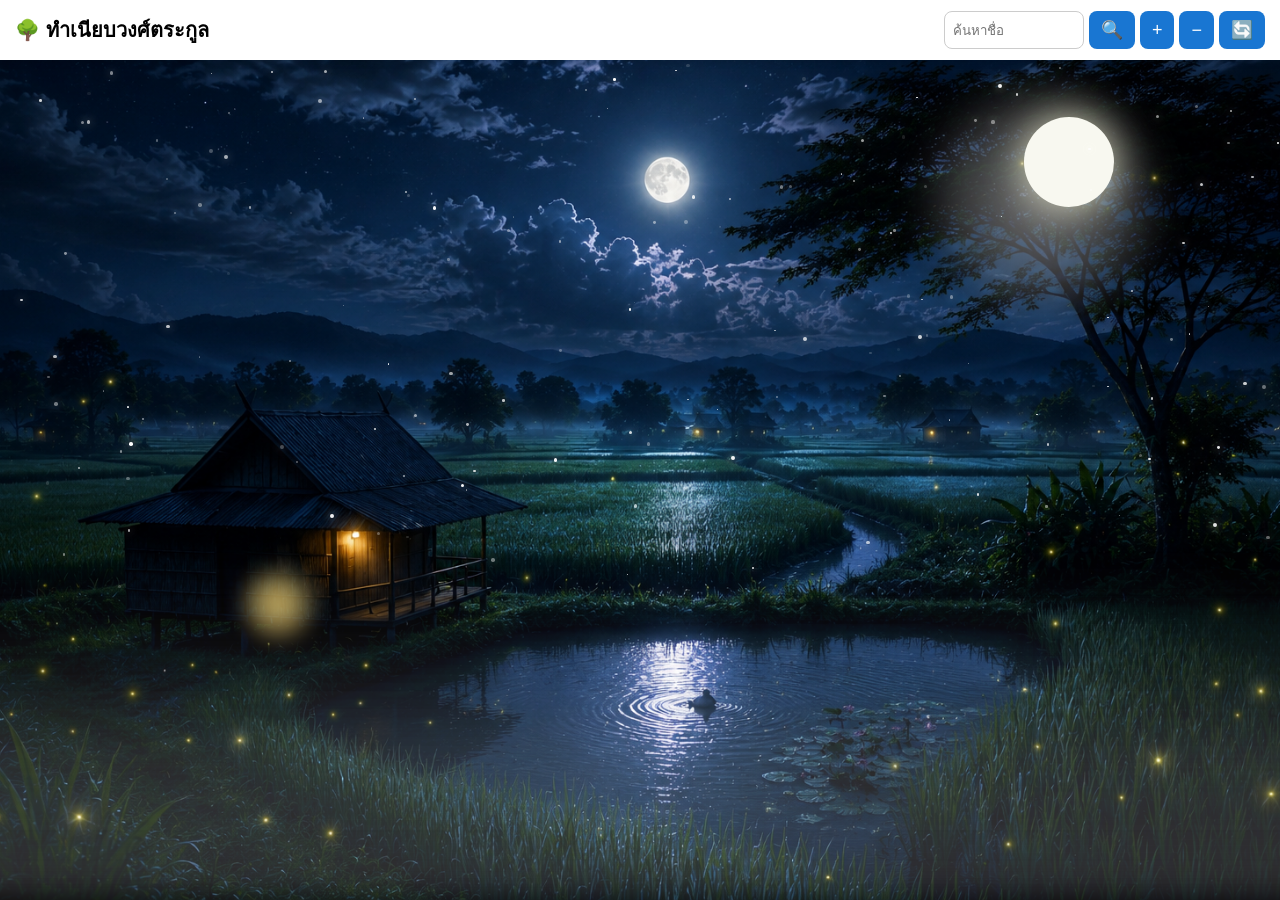
==== index.html @ dfb63a3c "Update index.html" ====
<!DOCTYPE html>  <html lang="th">  
<head>  
<meta charset="UTF-8">  
<meta name="viewport" content="width=device-width, initial-scale=1.0">  
<title>ทำเนียบวงศ์ตระกูล</title>  <style>  
*{  
    box-sizing:border-box;  
}  
  
body{  
    margin:0;  
    font-family:Tahoma,sans-serif;  
    background:#f5f5f5;  
}  
  
header{  
    position:fixed;  
    top:0;  
    left:0;  
    right:0;  
    height:60px;  
  
    display:flex;  
    align-items:center;  
    justify-content:space-between;  
  
    padding:10px 15px;  
  
    background:#ffffff;  
    box-shadow:0 2px 8px rgba(0,0,0,.1);  
  
    z-index:999;  
}  
  
header h2{  
    margin:0;  
    font-size:20px;  
}  
  
.toolbar{  
    display:flex;  
    gap:5px;  
}  
  
.toolbar button{  
    padding:8px 12px;  
    border:none;  
    border-radius:8px;  
    background:#1976d2;  
    color:white;  
    font-size:18px;  
}  
  
.toolbar button:active{  
    transform:scale(.95);  
}  
  
#searchBox{  
    width:140px;  
    padding:8px;  
    border:1px solid #ccc;  
    border-radius:8px;  
}  
  
#viewport{  
    margin-top:60px;  
  
    width:100%;  
    height:calc(100vh - 60px);  
  
    overflow:hidden;  
    touch-action:none;  
  
    background:transparent;
}  
  
#canvas{

    position:relative;

    min-width:100%;
    min-height:100%;

    transform-origin:0 0;

}
  
.person{  
    position:absolute;  
    text-align:center;  
}  
  
.circle{  
    width:90px;  
    height:90px;  
  
    border-radius:50%;  
  
    display:flex;  
    align-items:center;  
    justify-content:center;  
  
    color:white;  
    font-size:42px;  
  
    box-shadow:0 2px 6px rgba(0,0,0,.25);  
}  
  
.male{  
    background:#2196F3;  
}  
  
.female{  
    background:#E91E63;  
}  
  
.person-name{  
    margin-top:6px;  
    font-size:16px;  
    white-space:nowrap;  
}  
  
.heart{  
    position:absolute;  
  
    font-size:32px;  
}  
  
.line{  
    position:absolute;  
    background:#666;  
}  
  
.highlight .circle{  
    border:5px solid gold;  
}  
  
@media (max-width:600px){  
  
    header h2{  
        font-size:16px;  
    }  
  
    #searchBox{  
        width:100px;  
    }  
  
    .circle{  
        width:80px;  
        height:80px;  
        font-size:36px;  
    }  
}  
</style>  </head>  <body>  <header>  <h2>🌳 ทำเนียบวงศ์ตระกูล</h2>  

<div class="toolbar">  

    <input  
        type="text"  
        id="searchBox"  
        placeholder="ค้นหาชื่อ">  

    <button onclick="searchPerson()">  
        🔍  
    </button>  

    <button onclick="zoom(1.2)">  
        +  
    </button>  

    <button onclick="zoom(0.8)">  
        −  
    </button>  

    <button onclick="resetView()">  
        🔄  
    </button>  

</div>

</header>  <div id="viewport">  <div id="canvas"></div>

</div>  
    <script src="people.js"></script>
<script src="family.js"></script>
<script src="layout.js"></script>
<script src="tree.js"></script>
<script src="draw.js"></script>
<script src="background.js"></script>
    
<script>
//แสดงรายละเอียด  
function showPopup(person){  document.getElementById("personPopup").style.display = "flex";  

document.getElementById("popName").innerText =  
    "👤 " + person.name;  

document.getElementById("popGender").innerText =  
    "เพศ: " + (person.gender || "-");  

const father = people[person.father]?.name || "-";  
const mother = people[person.mother]?.name || "-";  

document.getElementById("popParent").innerText =  
    "พ่อ: " + father + " / แม่: " + mother;  

const spouse = people[person.spoues]?.name || "-";  

document.getElementById("popSpouse").innerText =  
    "คู่สมรส: " + spouse;  

const children = Object.values(people)  
    .filter(p =>  
        p.father == person.id ||  
        p.mother == person.id  
    )  
    .map(p => p.name)  
    .join(", ") || "-";  

document.getElementById("popChildren").innerText =  
    "ลูก: " + children;

}

function closePopup(){
document.getElementById("personPopup").style.display = "none";
}

//ดึงข้อมูลจาก GitHub
//const DATA_URL = "data.csv";

//ดึงข้อมูลจากGoogle
const DATA_URL =
"https://docs.google.com/spreadsheets/d/e/2PACX-1vRSlNovE5Trf1x5aKnKd5aA8htogPXgQb5RYmF-Sa0c3AZwHi3Z0Ggr4SuH_guOPhGzOFh87NYmqUbs/pub?output=csv";

const canvas = document.getElementById("canvas");
const viewport = document.getElementById("viewport");

let scale = 1;
let offsetX = 0;
let offsetY = 0;
    
let canvasWidth = 0;
let canvasHeight = 0;
    
let people = {};
let peopleList = [];
let positions = {};
let families = [];

function applyTransform(){
    canvas.style.transform =
        `translate(${offsetX}px, ${offsetY}px) scale(${scale})`;
}
    function resizeCanvas(){

    canvas.style.width =
        (canvasWidth + 400) + "px";

    canvas.style.height =
        (canvasHeight + 400) + "px";

    }
    
function zoom(factor){
scale *= factor;

if(scale < 0.3) scale = 0.3;  
if(scale > 3) scale = 3;  

applyTransform();

}

function resetView(){
scale = 1;
offsetX = 0;
offsetY = 0;

applyTransform();

}

async function loadData(){

try{  

    const response = await fetch(DATA_URL);  

    const csv = await response.text();  

    parseCSV(csv);  

    buildPeople();  
buildFamilies();
    buildFamilyLevels();
    drawTree();  

}catch(error){

    alert(error.name + "\n\n" + error.message);

}
}

function parseCSV(csv){

const lines =  
    csv.trim().split(/\r?\n/);  

const headers =  
    lines[0].split(",");  

peopleList = [];  

for(let i=1;i<lines.length;i++){  

    const cols =  
        lines[i].split(",");  

    let row = {};  

    headers.forEach((h,index)=>{  

        row[h.trim()] =  
            (cols[index] || "").trim();  

    });  

    peopleList.push(row);  
}

}

function buildPeople(){

people = {};  

peopleList.forEach(person=>{  

    people[person.id] = person;  

});

}

function searchPerson(){

const keyword =  
    document.getElementById("searchBox")  
    .value  
    .trim();  

if(!keyword) return;  

document  
    .querySelectorAll(".person")  
    .forEach(el=>{  
        el.classList.remove("highlight");  
    });  

const person =  
    Object.values(people).find(  
        p => p.name === keyword  
    );  

if(!person){  

    alert("ไม่พบชื่อ " + keyword);  

    return;  
}  

const el =  
    document.getElementById(  
        "person-" + person.id  
    );  

if(!el) return;  

el.classList.add("highlight");  

const left =  
    parseInt(el.style.left);  

const top =  
    parseInt(el.style.top);  

offsetX =  
    -(left - 300);  

offsetY =  
    -(top - 200);  

applyTransform();

}

/* ระบบลากผัง */

let dragging = false;
let startX = 0;
let startY = 0;

viewport.addEventListener("pointerdown",e=>{

dragging = true;  

startX = e.clientX;  

startY = e.clientY;

});

viewport.addEventListener("pointermove",e=>{

if(!dragging) return;  

offsetX +=  
    e.clientX - startX;  

offsetY +=  
    e.clientY - startY;  

startX = e.clientX;  
startY = e.clientY;  

applyTransform();

});

viewport.addEventListener("pointerup",()=>{

dragging = false;

});

viewport.addEventListener("pointerleave",()=>{

dragging = false;

});
/* ===== Pinch Zoom สำหรับมือถือ ===== */

let initialPinchDistance = null;
let initialScale = 1;

function getDistance(touch1, touch2){
const dx = touch2.clientX - touch1.clientX;
const dy = touch2.clientY - touch1.clientY;

return Math.sqrt(dx * dx + dy * dy);

}

viewport.addEventListener("touchstart", (e) => {

if(e.touches.length === 2){  
     dragging = false;  
    initialPinchDistance =  
        getDistance(  
            e.touches[0],  
            e.touches[1]  
        );  

    initialScale = scale;  
}

}, { passive: false });

viewport.addEventListener("touchmove", (e) => {

if(e.touches.length === 2){  
        dragging = false;  
    e.preventDefault();  

    const currentDistance =  
        getDistance(  
            e.touches[0],  
            e.touches[1]  
        );  

    if(initialPinchDistance){  

        scale =  
            initialScale *  
            (currentDistance / initialPinchDistance);  

        if(scale < 0.3) scale = 0.3;  
        if(scale > 3) scale = 3;  

        applyTransform();  
    }  
}

}, { passive: false });

viewport.addEventListener("touchend", () => {

initialPinchDistance = null;

});

/* โหลดข้อมูล */

loadData();
//กดดูรายละเอียด
</script>

<div id="personPopup" style="  
    position:fixed;  
    top:0;  
    left:0;  
    right:0;  
    bottom:0;  
    background:rgba(0,0,0,0.5);  
    display:none;  
    justify-content:center;  
    align-items:center;  
    z-index:9999;  
">  
    <div style="  
        background:white;  
        padding:20px;  
        border-radius:12px;  
        width:300px;  
    ">  
        <h3 id="popName"></h3>  
        <p id="popGender"></p>  
        <p id="popParent"></p>  
        <p id="popSpouse"></p>  
        <p id="popChildren"></p>  <button onclick="closePopup()">ปิด</button>  
</div>

</div>  
</body>  
</html>
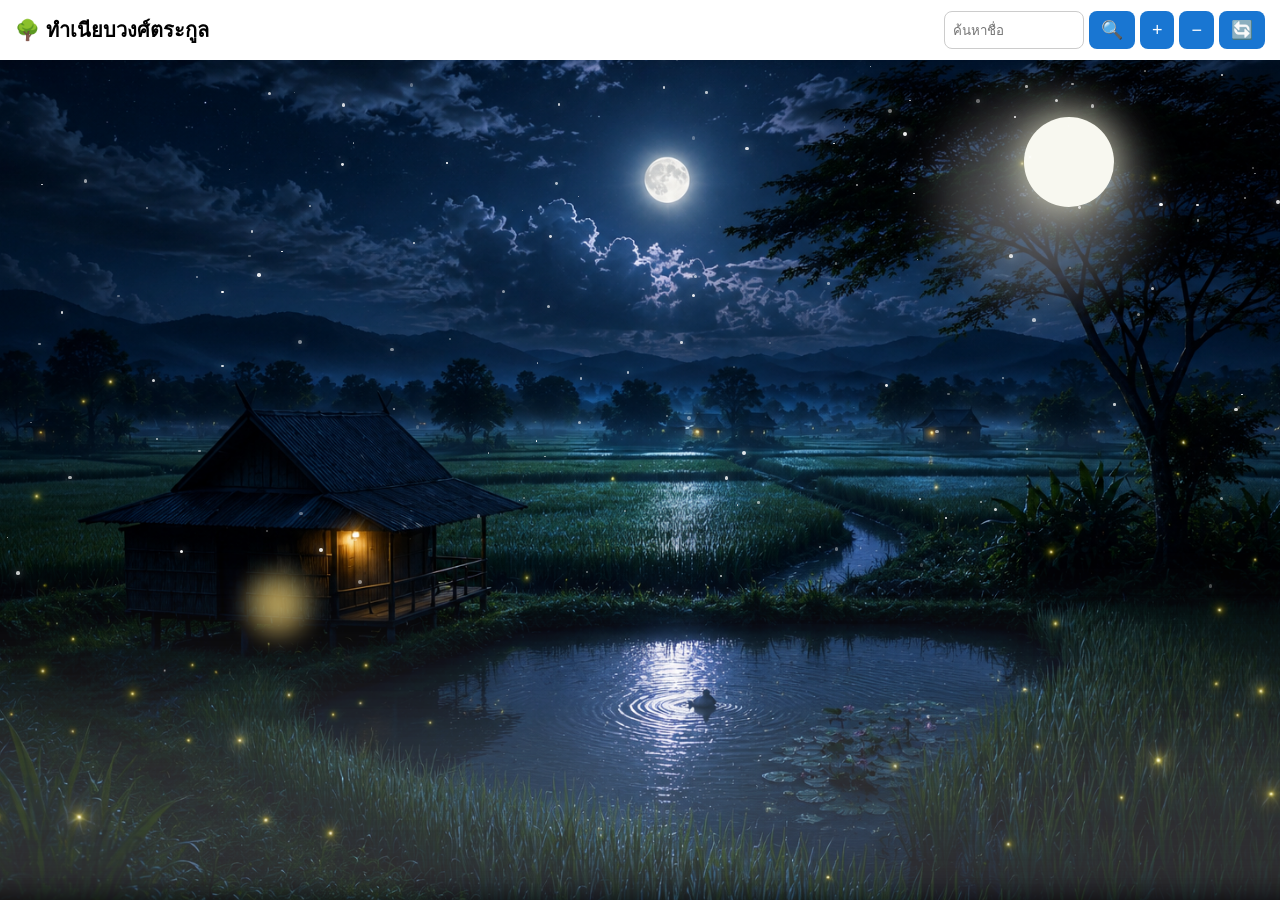
==== commit 308f1b9f: "Update index.html" ====
--- a/index.html
+++ b/index.html
@@ -246,7 +246,6 @@
 let people = {};
 let peopleList = [];
 let positions = {};
-let families = [];
 
 function applyTransform(){
     canvas.style.transform =
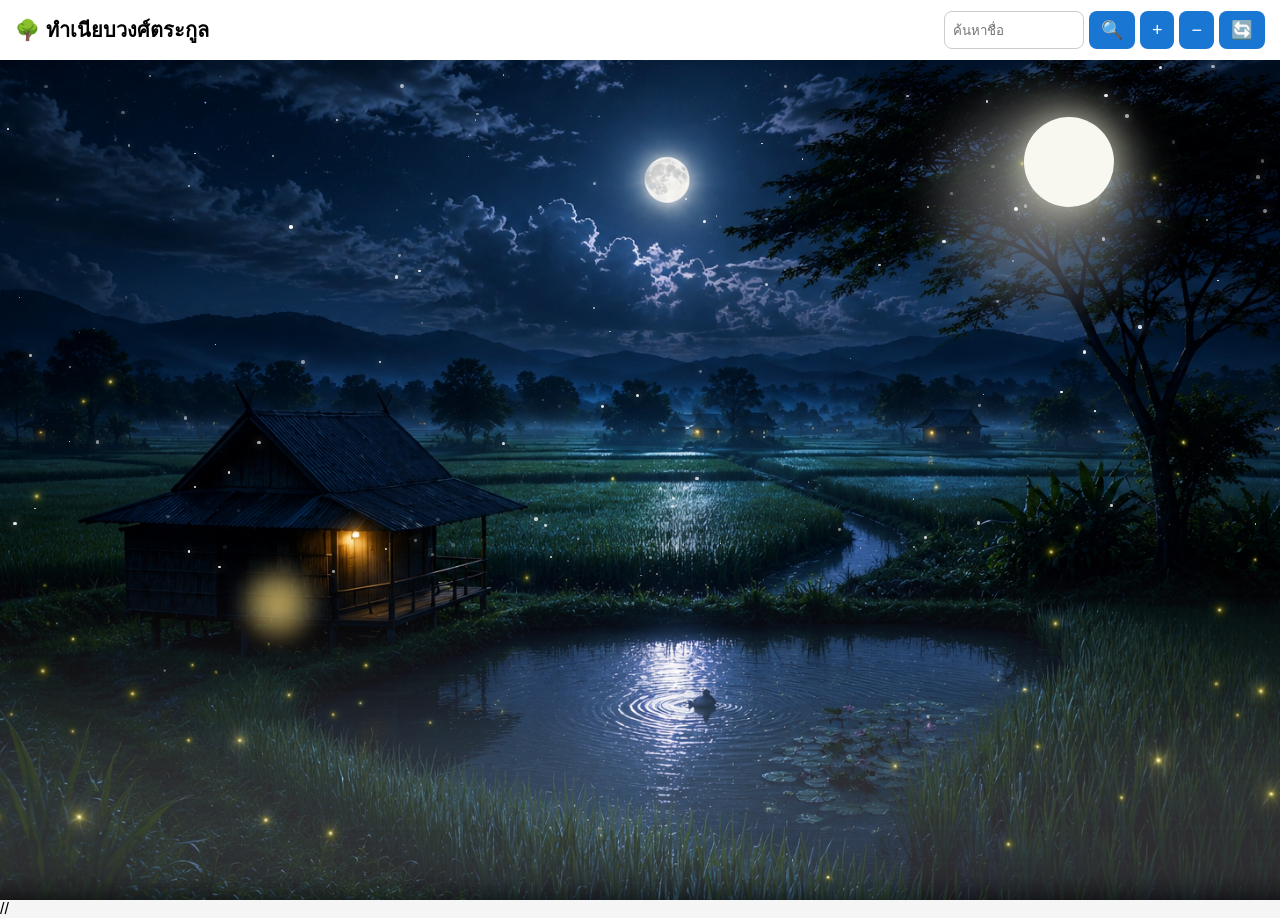
==== commit 6689d651: "Update index.html" ====
--- a/index.html
+++ b/index.html
@@ -186,7 +186,7 @@
 <script src="layout.js"></script>
 <script src="tree.js"></script>
 <script src="draw.js"></script>
-<script src="background.js"></script>
+//<script src="background.js"></script>
     
 <script>
 //แสดงรายละเอียด  
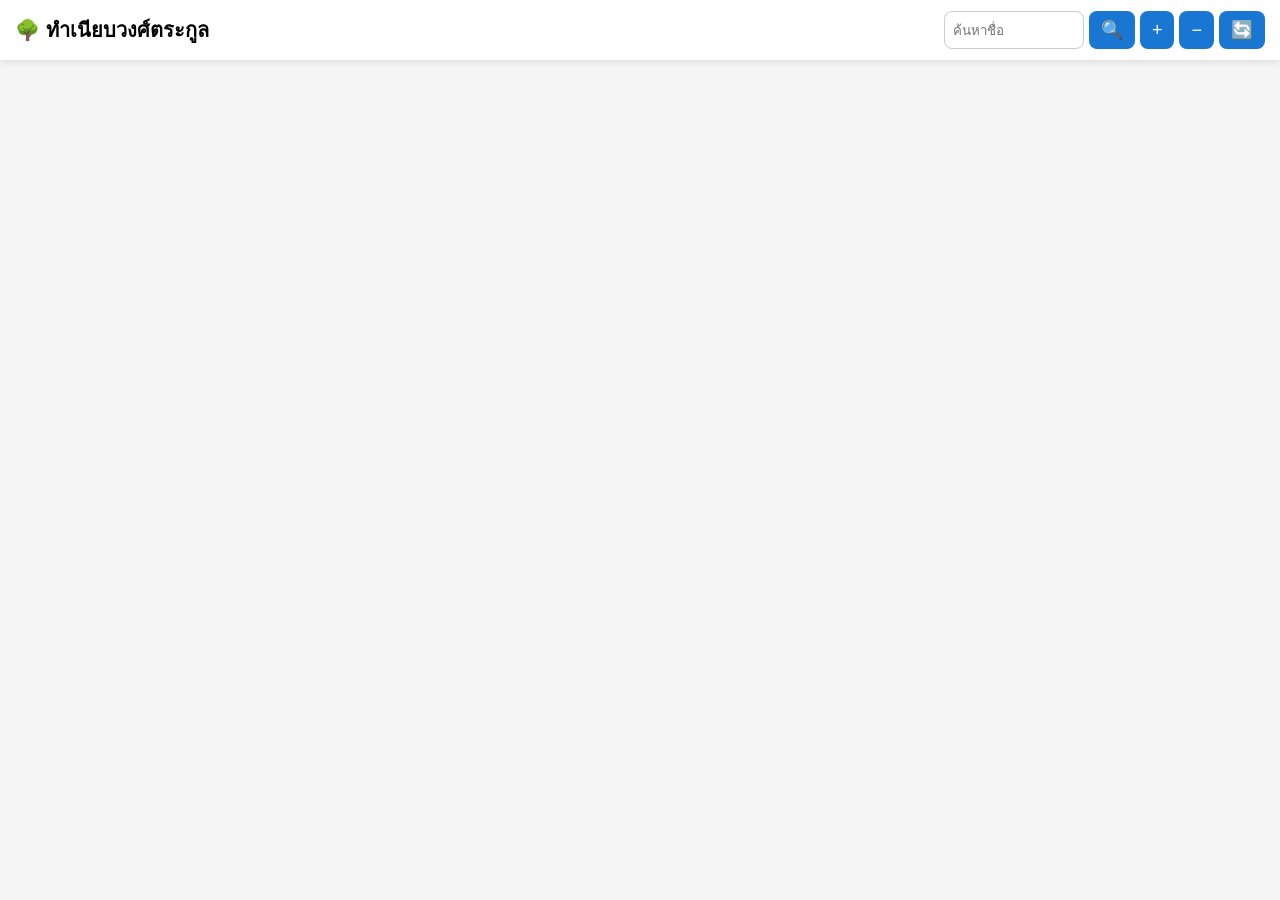
==== commit 93d2ff47: "Update index.html" ====
--- a/index.html
+++ b/index.html
@@ -186,7 +186,7 @@
 <script src="layout.js"></script>
 <script src="tree.js"></script>
 <script src="draw.js"></script>
-//<script src="background.js"></script>
+<script src="background1.js"></script>
     
 <script>
 //แสดงรายละเอียด  
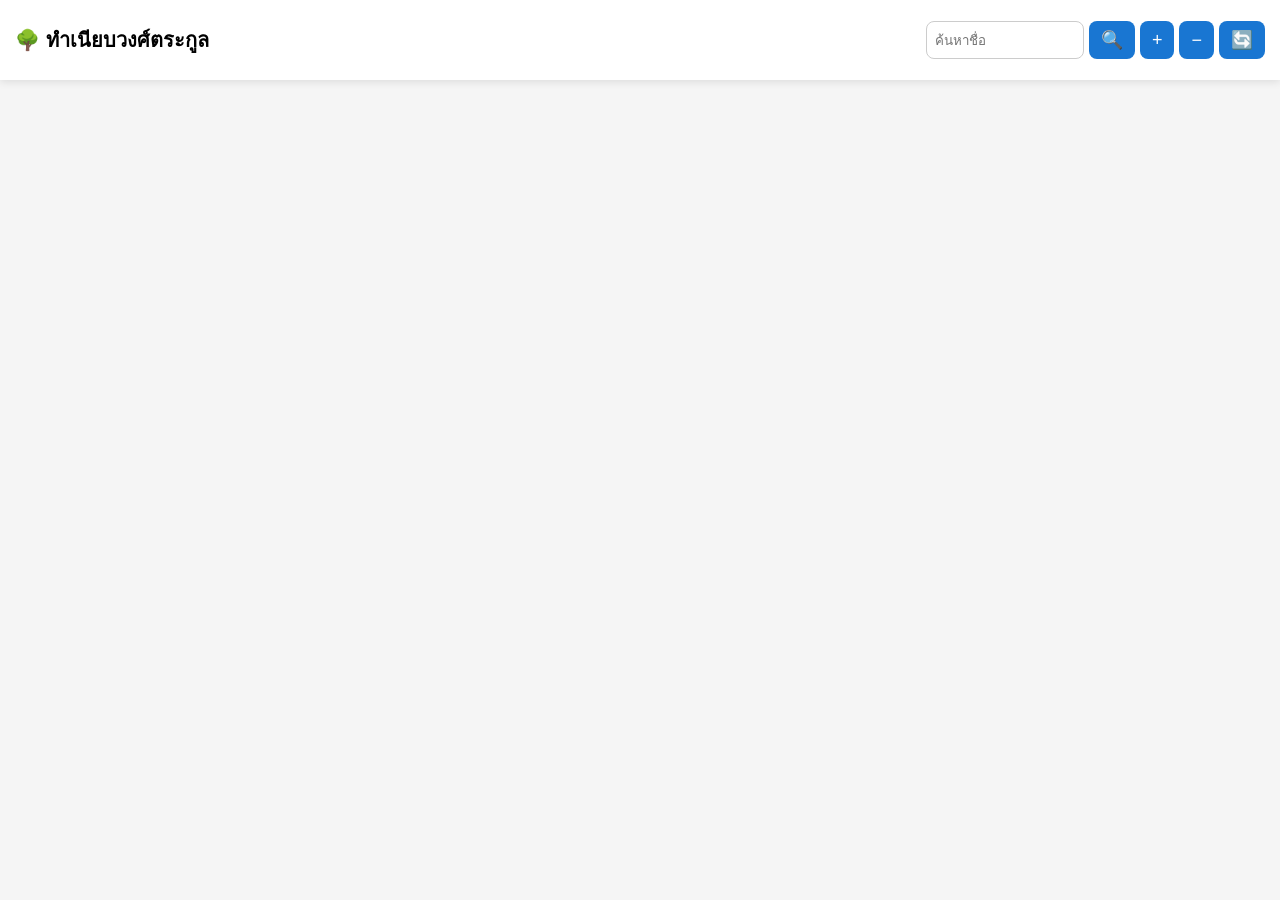
==== commit 084a896f: "Update index.html" ====
--- a/index.html
+++ b/index.html
@@ -1,237 +1,128 @@
-<!DOCTYPE html>  <html lang="th">  
+<!DOCTYPE html>  
+<html lang="th">  
 <head>  
 <meta charset="UTF-8">  
 <meta name="viewport" content="width=device-width, initial-scale=1.0">  
-<title>ทำเนียบวงศ์ตระกูล</title>  <style>  
-*{  
-    box-sizing:border-box;  
-}  
-  
-body{  
-    margin:0;  
-    font-family:Tahoma,sans-serif;  
-    background:#f5f5f5;  
-}  
-  
-header{  
-    position:fixed;  
-    top:0;  
-    left:0;  
-    right:0;  
-    height:60px;  
-  
-    display:flex;  
-    align-items:center;  
-    justify-content:space-between;  
-  
-    padding:10px 15px;  
-  
-    background:#ffffff;  
-    box-shadow:0 2px 8px rgba(0,0,0,.1);  
-  
-    z-index:999;  
-}  
-  
-header h2{  
-    margin:0;  
-    font-size:20px;  
-}  
-  
-.toolbar{  
-    display:flex;  
-    gap:5px;  
-}  
-  
-.toolbar button{  
-    padding:8px 12px;  
-    border:none;  
-    border-radius:8px;  
-    background:#1976d2;  
-    color:white;  
-    font-size:18px;  
-}  
-  
-.toolbar button:active{  
-    transform:scale(.95);  
-}  
-  
-#searchBox{  
-    width:140px;  
-    padding:8px;  
-    border:1px solid #ccc;  
-    border-radius:8px;  
-}  
-  
-#viewport{  
-    margin-top:60px;  
-  
-    width:100%;  
-    height:calc(100vh - 60px);  
-  
-    overflow:hidden;  
-    touch-action:none;  
-  
-    background:transparent;
-}  
-  
-#canvas{
-
-    position:relative;
-
-    min-width:100%;
-    min-height:100%;
-
-    transform-origin:0 0;
-
-}
-  
-.person{  
-    position:absolute;  
-    text-align:center;  
-}  
-  
-.circle{  
-    width:90px;  
-    height:90px;  
-  
-    border-radius:50%;  
-  
-    display:flex;  
-    align-items:center;  
-    justify-content:center;  
-  
-    color:white;  
-    font-size:42px;  
-  
-    box-shadow:0 2px 6px rgba(0,0,0,.25);  
-}  
-  
-.male{  
-    background:#2196F3;  
-}  
-  
-.female{  
-    background:#E91E63;  
-}  
-  
-.person-name{  
-    margin-top:6px;  
-    font-size:16px;  
-    white-space:nowrap;  
-}  
-  
-.heart{  
-    position:absolute;  
-  
-    font-size:32px;  
-}  
-  
-.line{  
-    position:absolute;  
-    background:#666;  
-}  
-  
-.highlight .circle{  
-    border:5px solid gold;  
-}  
-  
-@media (max-width:600px){  
-  
-    header h2{  
-        font-size:16px;  
-    }  
-  
-    #searchBox{  
-        width:100px;  
-    }  
-  
-    .circle{  
-        width:80px;  
-        height:80px;  
-        font-size:36px;  
-    }  
-}  
-</style>  </head>  <body>  <header>  <h2>🌳 ทำเนียบวงศ์ตระกูล</h2>  
-
-<div class="toolbar">  
-
-    <input  
-        type="text"  
-        id="searchBox"  
-        placeholder="ค้นหาชื่อ">  
-
-    <button onclick="searchPerson()">  
-        🔍  
-    </button>  
-
-    <button onclick="zoom(1.2)">  
-        +  
-    </button>  
-
-    <button onclick="zoom(0.8)">  
-        −  
-    </button>  
-
-    <button onclick="resetView()">  
-        🔄  
-    </button>  
+<title>ทำเนียบวงศ์ตระกูล</title>  
+<link rel="stylesheet" href="style.css">
+</head>  
+<body>  
+
+<header>  
+    <h2>🌳 ทำเนียบวงศ์ตระกูล</h2>  
+    <div class="toolbar">  
+        <input type="text" id="searchBox" placeholder="ค้นหาชื่อ">  
+        <button onclick="searchPerson()">🔍</button>  
+        <button onclick="zoom(1.2)">+</button>  
+        <button onclick="zoom(0.8)">−</button>  
+        <button onclick="resetView()">🔄</button>  
+    </div>
+</header>  
+
+<div id="viewport">  
+    <div id="canvas"></div>
+</div>  
+
+<div id="personPopup" style="display:none;">
+
+    <div class="popup-content">
+
+        <div class="popup-header">
+
+            <button
+                class="popup-edit"
+                onclick="openEdit()">
+                ✏️
+            </button>
+
+            <button
+                class="popup-close"
+                onclick="closePopup()">
+                ❌
+            </button>
+
+        </div>
+
+        <div class="popup-photo">
+
+            <img
+                id="popImage"
+                src="img/no-image.png"
+                alt="รูปภาพ">
+
+        </div>
+
+        <h2 id="popName"></h2>
+
+        <div id="popStatus">
+            🟢 มีชีวิต
+        </div>
+
+        <hr>
+
+        <div class="popup-row">
+            <b>🎂 วันเกิด</b><br>
+            <span id="popBirthday">-</span>
+        </div>
+
+        <div class="popup-row">
+            <b>👨 บิดา</b><br>
+            <span id="popFather">-</span>
+        </div>
+
+        <div class="popup-row">
+            <b>👩 มารดา</b><br>
+            <span id="popMother">-</span>
+        </div>
+
+        <div class="popup-row">
+            <b>❤️ คู่สมรส</b><br>
+            <span id="popSpouses">-</span>
+        </div>
+
+        <div class="popup-row">
+            <b>👶 บุตร</b><br>
+            <span id="popChildren">-</span>
+        </div>
+
+        <div class="popup-row">
+            <b>☎️ ติดต่อ</b><br>
+            <span id="popContact">-</span>
+        </div>
+
+        <div
+            class="popup-detail-title"
+            onclick="toggleDetail()">
+
+            📖 รายละเอียด ▼
+
+        </div>
+
+        <div
+            id="popDetailBox"
+            style="display:none;">
+
+            <span id="popDetail">-</span>
+
+        </div>
+
+    </div>
 
 </div>
 
-</header>  <div id="viewport">  <div id="canvas"></div>
-
-</div>  
-    <script src="people.js"></script>
+<!-- เรียกใช้งานสคริปต์ภายนอก -->
+<script src="people.js"></script>
 <script src="family.js"></script>
 <script src="layout.js"></script>
 <script src="tree.js"></script>
 <script src="draw.js"></script>
+<script src="popup.js"></script>
 <script src="background1.js"></script>
     
 <script>
-//แสดงรายละเอียด  
-function showPopup(person){  document.getElementById("personPopup").style.display = "flex";  
-
-document.getElementById("popName").innerText =  
-    "👤 " + person.name;  
-
-document.getElementById("popGender").innerText =  
-    "เพศ: " + (person.gender || "-");  
-
-const father = people[person.father]?.name || "-";  
-const mother = people[person.mother]?.name || "-";  
-
-document.getElementById("popParent").innerText =  
-    "พ่อ: " + father + " / แม่: " + mother;  
-
-const spouse = people[person.spoues]?.name || "-";  
-
-document.getElementById("popSpouse").innerText =  
-    "คู่สมรส: " + spouse;  
-
-const children = Object.values(people)  
-    .filter(p =>  
-        p.father == person.id ||  
-        p.mother == person.id  
-    )  
-    .map(p => p.name)  
-    .join(", ") || "-";  
-
-document.getElementById("popChildren").innerText =  
-    "ลูก: " + children;
-
-}
-
-function closePopup(){
-document.getElementById("personPopup").style.display = "none";
-}
-
-//ดึงข้อมูลจาก GitHub
-//const DATA_URL = "data.csv";
-
-//ดึงข้อมูลจากGoogle
-const DATA_URL =
-"https://docs.google.com/spreadsheets/d/e/2PACX-1vRSlNovE5Trf1x5aKnKd5aA8htogPXgQb5RYmF-Sa0c3AZwHi3Z0Ggr4SuH_guOPhGzOFh87NYmqUbs/pub?output=csv";
+
+//ดึงข้อมูลจาก Google Sheets
+const DATA_URL = "https://docs.google.com/spreadsheets/d/e/2PACX-1vRSlNovE5Trf1x5aKnKd5aA8htogPXgQb5RYmF-Sa0c3AZwHi3Z0Ggr4SuH_guOPhGzOFh87NYmqUbs/pub?output=csv";
 
 const canvas = document.getElementById("canvas");
 const viewport = document.getElementById("viewport");
@@ -248,289 +139,151 @@
 let positions = {};
 
 function applyTransform(){
-    canvas.style.transform =
-        `translate(${offsetX}px, ${offsetY}px) scale(${scale})`;
-}
-    function resizeCanvas(){
-
-    canvas.style.width =
-        (canvasWidth + 400) + "px";
-
-    canvas.style.height =
-        (canvasHeight + 400) + "px";
-
-    }
+    canvas.style.transform = `translate(${offsetX}px, ${offsetY}px) scale(${scale})`;
+}
+
+function resizeCanvas(){
+    canvas.style.width = (canvasWidth + 400) + "px";
+    canvas.style.height = (canvasHeight + 400) + "px";
+}
     
 function zoom(factor){
-scale *= factor;
-
-if(scale < 0.3) scale = 0.3;  
-if(scale > 3) scale = 3;  
-
-applyTransform();
-
+    scale *= factor;
+    if(scale < 0.3) scale = 0.3;  
+    if(scale > 3) scale = 3;  
+    applyTransform();
 }
 
 function resetView(){
-scale = 1;
-offsetX = 0;
-offsetY = 0;
-
-applyTransform();
-
+    scale = 1;
+    offsetX = 0;
+    offsetY = 0;
+    applyTransform();
 }
 
 async function loadData(){
-
-try{  
-
-    const response = await fetch(DATA_URL);  
-
-    const csv = await response.text();  
-
-    parseCSV(csv);  
-
-    buildPeople();  
-buildFamilies();
-    buildFamilyLevels();
-    drawTree();  
-
-}catch(error){
-
-    alert(error.name + "\n\n" + error.message);
-
-}
-}
-
+    try{  
+        const response = await fetch(DATA_URL);  
+        const csv = await response.text();  
+        parseCSV(csv);  
+        buildPeople();  
+        if(typeof buildFamilies === "function") buildFamilies();
+        if(typeof buildFamilyLevels === "function") buildFamilyLevels();
+        if(typeof drawTree === "function") drawTree();  
+    }catch(error){
+        alert(error.name + "\n\n" + error.message);
+    }
+}
+
+// ปรับปรุงการแยกข้อมูลให้ปลอดภัยจากสัญลักษณ์และช่องว่างแถว
 function parseCSV(csv){
-
-const lines =  
-    csv.trim().split(/\r?\n/);  
-
-const headers =  
-    lines[0].split(",");  
-
-peopleList = [];  
-
-for(let i=1;i<lines.length;i++){  
-
-    const cols =  
-        lines[i].split(",");  
-
-    let row = {};  
-
-    headers.forEach((h,index)=>{  
-
-        row[h.trim()] =  
-            (cols[index] || "").trim();  
-
-    });  
-
-    peopleList.push(row);  
-}
-
+    const lines = csv.trim().split(/\r?\n/);  
+    const headers = lines[0].split(",").map(h => h.trim());  
+    peopleList = [];  
+
+    for(let i=1; i<lines.length; i++){  
+        if(!lines[i]) continue;
+        const cols = lines[i].split(",");  
+        let row = {};  
+        headers.forEach((h, index)=>{  
+            row[h] = (cols[index] || "").trim();  
+        });  
+        peopleList.push(row);  
+    }
 }
 
 function buildPeople(){
-
-people = {};  
-
-peopleList.forEach(person=>{  
-
-    people[person.id] = person;  
-
-});
-
+    people = {};  
+    peopleList.forEach(person=>{  
+        people[person.id] = person;  
+    });
 }
 
 function searchPerson(){
-
-const keyword =  
-    document.getElementById("searchBox")  
-    .value  
-    .trim();  
-
-if(!keyword) return;  
-
-document  
-    .querySelectorAll(".person")  
-    .forEach(el=>{  
+    const keyword = document.getElementById("searchBox").value.trim();  
+    if(!keyword) return;  
+
+    document.querySelectorAll(".person").forEach(el=>{  
         el.classList.remove("highlight");  
     });  
 
-const person =  
-    Object.values(people).find(  
-        p => p.name === keyword  
-    );  
-
-if(!person){  
-
-    alert("ไม่พบชื่อ " + keyword);  
-
-    return;  
-}  
-
-const el =  
-    document.getElementById(  
-        "person-" + person.id  
-    );  
-
-if(!el) return;  
-
-el.classList.add("highlight");  
-
-const left =  
-    parseInt(el.style.left);  
-
-const top =  
-    parseInt(el.style.top);  
-
-offsetX =  
-    -(left - 300);  
-
-offsetY =  
-    -(top - 200);  
-
-applyTransform();
-
+    const person = Object.values(people).find(p => p.name === keyword);  
+    if(!person){  
+        alert("ไม่พบชื่อ " + keyword);  
+        return;  
+    }  
+
+    const el = document.getElementById("person-" + person.id);  
+    if(!el) return;  
+
+    el.classList.add("highlight");  
+    const left = parseInt(el.style.left) || 0;  
+    const top = parseInt(el.style.top) || 0;  
+
+    offsetX = -(left - 300);  
+    offsetY = -(top - 200);  
+    applyTransform();
 }
 
 /* ระบบลากผัง */
-
 let dragging = false;
 let startX = 0;
 let startY = 0;
 
-viewport.addEventListener("pointerdown",e=>{
-
-dragging = true;  
-
-startX = e.clientX;  
-
-startY = e.clientY;
-
+viewport.addEventListener("pointerdown", e=>{
+    dragging = true;  
+    startX = e.clientX;  
+    startY = e.clientY;
 });
 
-viewport.addEventListener("pointermove",e=>{
-
-if(!dragging) return;  
-
-offsetX +=  
-    e.clientX - startX;  
-
-offsetY +=  
-    e.clientY - startY;  
-
-startX = e.clientX;  
-startY = e.clientY;  
-
-applyTransform();
-
+viewport.addEventListener("pointermove", e=>{
+    if(!dragging) return;  
+    offsetX += e.clientX - startX;  
+    offsetY += e.clientY - startY;  
+    startX = e.clientX;  
+    startY = e.clientY;  
+    applyTransform();
 });
 
-viewport.addEventListener("pointerup",()=>{
-
-dragging = false;
-
-});
-
-viewport.addEventListener("pointerleave",()=>{
-
-dragging = false;
-
-});
+viewport.addEventListener("pointerup", () => { dragging = false; });
+viewport.addEventListener("pointerleave", () => { dragging = false; });
+
 /* ===== Pinch Zoom สำหรับมือถือ ===== */
-
 let initialPinchDistance = null;
 let initialScale = 1;
 
 function getDistance(touch1, touch2){
-const dx = touch2.clientX - touch1.clientX;
-const dy = touch2.clientY - touch1.clientY;
-
-return Math.sqrt(dx * dx + dy * dy);
-
+    const dx = touch2.clientX - touch1.clientX;
+    const dy = touch2.clientY - touch1.clientY;
+    return Math.sqrt(dx * dx + dy * dy);
 }
 
 viewport.addEventListener("touchstart", (e) => {
-
-if(e.touches.length === 2){  
-     dragging = false;  
-    initialPinchDistance =  
-        getDistance(  
-            e.touches[0],  
-            e.touches[1]  
-        );  
-
-    initialScale = scale;  
-}
-
+    if(e.touches.length === 2){  
+        dragging = false;  
+        initialPinchDistance = getDistance(e.touches[0], e.touches[1]);  
+        initialScale = scale;  
+    }
 }, { passive: false });
 
 viewport.addEventListener("touchmove", (e) => {
-
-if(e.touches.length === 2){  
+    if(e.touches.length === 2){  
         dragging = false;  
-    e.preventDefault();  
-
-    const currentDistance =  
-        getDistance(  
-            e.touches[0],  
-            e.touches[1]  
-        );  
-
-    if(initialPinchDistance){  
-
-        scale =  
-            initialScale *  
-            (currentDistance / initialPinchDistance);  
-
-        if(scale < 0.3) scale = 0.3;  
-        if(scale > 3) scale = 3;  
-
-        applyTransform();  
-    }  
-}
-
+        e.preventDefault();  
+        const currentDistance = getDistance(e.touches[0], e.touches[1]);  
+        if(initialPinchDistance){  
+            scale = initialScale * (currentDistance / initialPinchDistance);  
+            if(scale < 0.3) scale = 0.3;  
+            if(scale > 3) scale = 3;  
+            applyTransform();
+        }
+    }
 }, { passive: false });
 
-viewport.addEventListener("touchend", () => {
-
-initialPinchDistance = null;
-
-});
-
-/* โหลดข้อมูล */
-
-loadData();
-//กดดูรายละเอียด
+viewport.addEventListener("touchend", () => { initialPinchDistance = null; });
+
+// สั่งให้ระบบเริ่มทำงานและดึงข้อมูลเมื่อโหลดหน้าเว็บเสร็จ
+window.addEventListener("DOMContentLoaded", loadData);
 </script>
-
-<div id="personPopup" style="  
-    position:fixed;  
-    top:0;  
-    left:0;  
-    right:0;  
-    bottom:0;  
-    background:rgba(0,0,0,0.5);  
-    display:none;  
-    justify-content:center;  
-    align-items:center;  
-    z-index:9999;  
-">  
-    <div style="  
-        background:white;  
-        padding:20px;  
-        border-radius:12px;  
-        width:300px;  
-    ">  
-        <h3 id="popName"></h3>  
-        <p id="popGender"></p>  
-        <p id="popParent"></p>  
-        <p id="popSpouse"></p>  
-        <p id="popChildren"></p>  <button onclick="closePopup()">ปิด</button>  
-</div>
-
-</div>  
-</body>  
-</html>  
+</body>
+</html>
--- a/style.css
+++ b/style.css
@@ -0,0 +1,177 @@
+<style>  
+*{  
+    box-sizing:border-box;  
+}  
+  
+body{  
+    margin:0;  
+    font-family:Tahoma,sans-serif;  
+    background:#f5f5f5;  
+}  
+  
+header{  
+    position:fixed;  
+    top:0;  
+    left:0;  
+    right:0;  
+    height:60px;  
+  
+    display:flex;  
+    align-items:center;  
+    justify-content:space-between;  
+  
+    padding:10px 15px;  
+  
+    background:#ffffff;  
+    box-shadow:0 2px 8px rgba(0,0,0,.1);  
+  
+    z-index:999;  
+}  
+  
+header h2{  
+    margin:0;  
+    font-size:20px;  
+}  
+  
+.toolbar{  
+    display:flex;  
+    gap:5px;  
+}  
+  
+.toolbar button{  
+    padding:8px 12px;  
+    border:none;  
+    border-radius:8px;  
+    background:#1976d2;  
+    color:white;  
+    font-size:18px;  
+    cursor:pointer;
+}  
+  
+.toolbar button:active{  
+    transform:scale(.95);  
+}  
+  
+#searchBox{  
+    width:140px;  
+    padding:8px;  
+    border:1px solid #ccc;  
+    border-radius:8px;  
+}  
+  
+#viewport{  
+    margin-top:60px;  
+  
+    width:100%;  
+    height:calc(100vh - 60px);  
+  
+    overflow:hidden;  
+    touch-action:none;  
+  
+    background:transparent;
+}  
+  
+#canvas{
+    position:relative;
+    min-width:100%;
+    min-height:100%;
+    transform-origin:0 0;
+}  
+.person{  
+    position:absolute;  
+    text-align:center;  
+    cursor:pointer;
+}  
+  
+.circle{  
+    width:90px;  
+    height:90px;  
+  
+    border-radius:50%;  
+  
+    display:flex;  
+    align-items:center;  
+    justify-content:center;  
+  
+    color:white;  
+    font-size:42px;  
+  
+    box-shadow:0 2px 6px rgba(0,0,0,.25);  
+}  
+  
+.male{  
+    background:#2196F3;  
+}  
+  
+.female{  
+    background:#E91E63;  
+}  
+  
+.person-name{  
+    margin-top:6px;  
+    font-size:16px;  
+    white-space:nowrap;  
+}  
+  
+.heart{  
+    position:absolute;  
+    font-size:32px;  
+}  
+  
+.line{  
+    position:absolute;  
+    background:#666;  
+}  
+  
+.highlight .circle{  
+    border:5px solid gold;  
+}  
+
+/* เพิ่ม CSS สำหรับ Popup ที่ขาดหายไป */
+#personPopup {
+    position: fixed;
+    top: 0; left: 0; right: 0; bottom: 0;
+    background: rgba(0,0,0,0.5);
+    display: flex;
+    align-items: center;
+    justify-content: center;
+    z-index: 1000;
+}
+.popup-content {
+    background: white;
+    padding: 20px;
+    border-radius: 12px;
+    width: 90%;
+    max-width: 400px;
+    box-shadow: 0 4px 15px rgba(0,0,0,0.3);
+}
+.popup-content h3 { margin-top: 0; }
+.popup-content p { margin: 8px 0; font-size: 14px; }
+.popup-close {
+    margin-top: 15px;
+    width: 100%;
+    padding: 10px;
+    background: #1976d2;
+    color: white;
+    border: none;
+    border-radius: 6px;
+    cursor: pointer;
+}
+  
+@media (max-width:600px){  
+  
+    header h2{  
+        font-size:16px;  
+    }  
+  
+    #searchBox{  
+        width:100px;  
+    }  
+  
+    .circle{  
+        width:80px;  
+        height:80px;  
+        font-size:36px;  
+    }  
+}  
+</style>  
